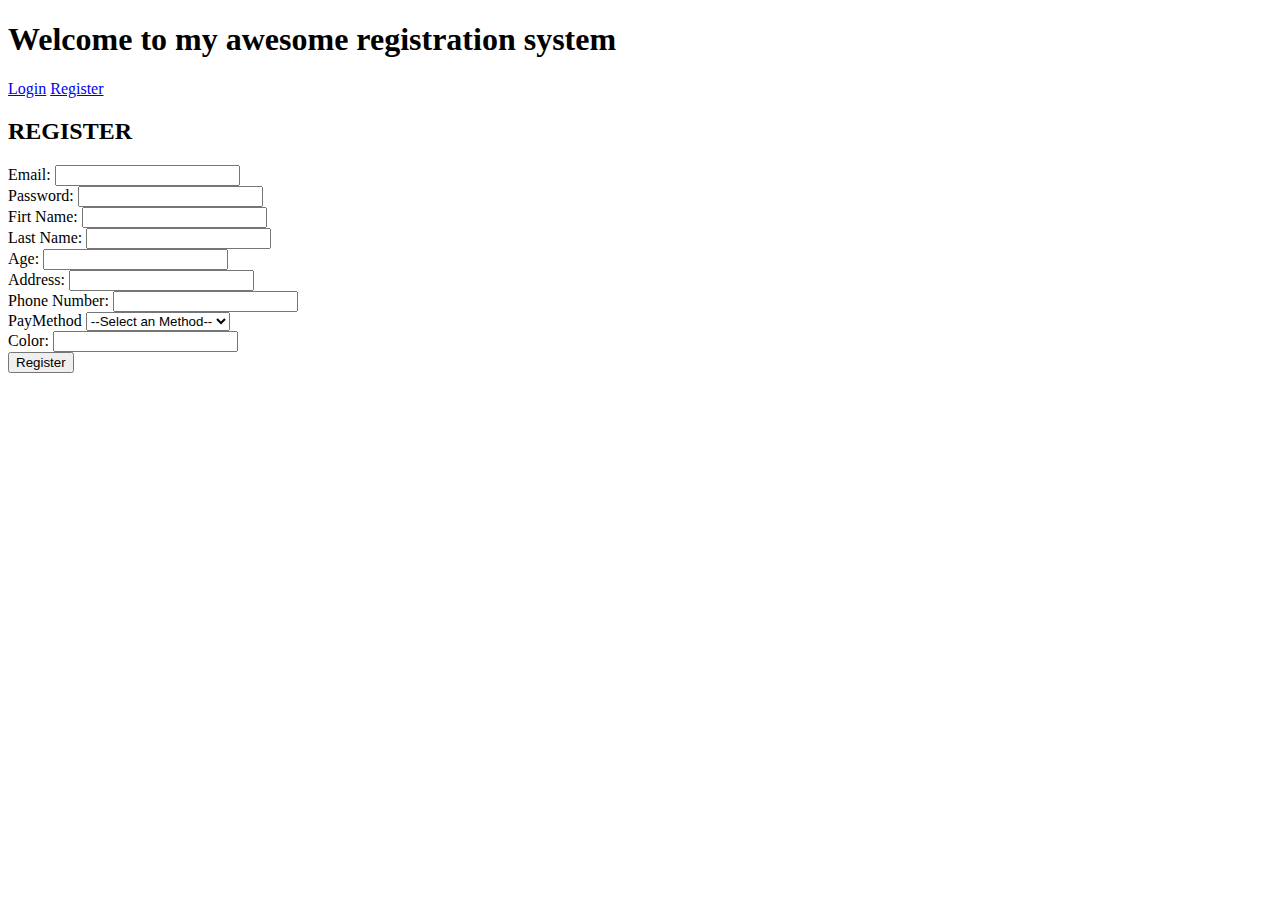
==== register.html @ 114ee483 "Class 1" ====
<!DOCTYPE html>
<html lang="en">

<head>
    <meta charset="UTF-8">
    <meta http-equiv="X-UA-Compatible" content="IE=edge">
    <meta name="viewport" content="width=device-width, initial-scale=1.0">
    <link rel="stylesheet" href="CSS/styles.css">
    <title>Document</title>
</head>

<body>

    <header>
        <h1>Welcome to my awesome registration system</h1>
        <nav>
            <a href="index.html">Login</a>
            <a href="register.html">Register</a>
        </nav>
    </header>
    <main>
        <div id="form-register">
            <div id="alertDiv"></div>
            <h2>REGISTER</h2>
            <form action="">
                <div class="mb-1">
                    <label for="" id="lb-email">Email:</label>
                    <input type="email" name="email-input" id="email-input">
                </div>
                <div class="mb-1">
                    <label for="" id="lb-pass">Password:</label>
                    <input type="password" name="password-input" id="password-input">
                </div>
                <div class="mb-1">
                    <label for="" id="lb-fName">Firt Name:</label>
                    <input type="text" name="fName-input" id="fName-input">
                </div>
                <div class="mb-1">
                    <label for="" id="lb-lName">Last Name:</label>
                    <input type="text" name="lName-input" id="lName-input">
                </div>
                <div class="mb-1">
                    <label for="" id="lb-age">Age:</label>
                    <input type="number" name="age-input" id="age-input">
                </div>
                <div class="mb-1">
                    <label for="" id="lb-address">Address:</label>
                    <input type="text" name="address-input" id="address-input">
                </div>
                <div class="mb-1">
                    <label for="" id="lb-number">Phone Number:</label>
                    <input type="text" name="number-input" id="number-input">
                </div>
                <div class="mb-1">
                    <label for="">PayMethod</label>
                    <select name="payMethod" id="payMethod">
                        <option value="" disabled selected>--Select an Method--</option>></option>
                        <option value="paypal">Paypal</option>
                        <option value="creditCard">Credit Card</option>
                        <option value="debitCard">Debit Card</option>
                        <option value="Other">Other</option>
                    </select>
                </div>
                <div class="mb-1">
                    <label for="" id="lb-color">Color:</label>
                    <input type="text" name="color-input" id="color-input">
                </div>
                <button type="button" class="btn" id="btn-register" onclick="register()">Register</button>
            </form>
        </div>
    </main>
    <footer>

    </footer>

    <script src="JS/js.js"></script>
    <script src="JS/jquery-3.6.4.min.js"></script>
</body>

</html>
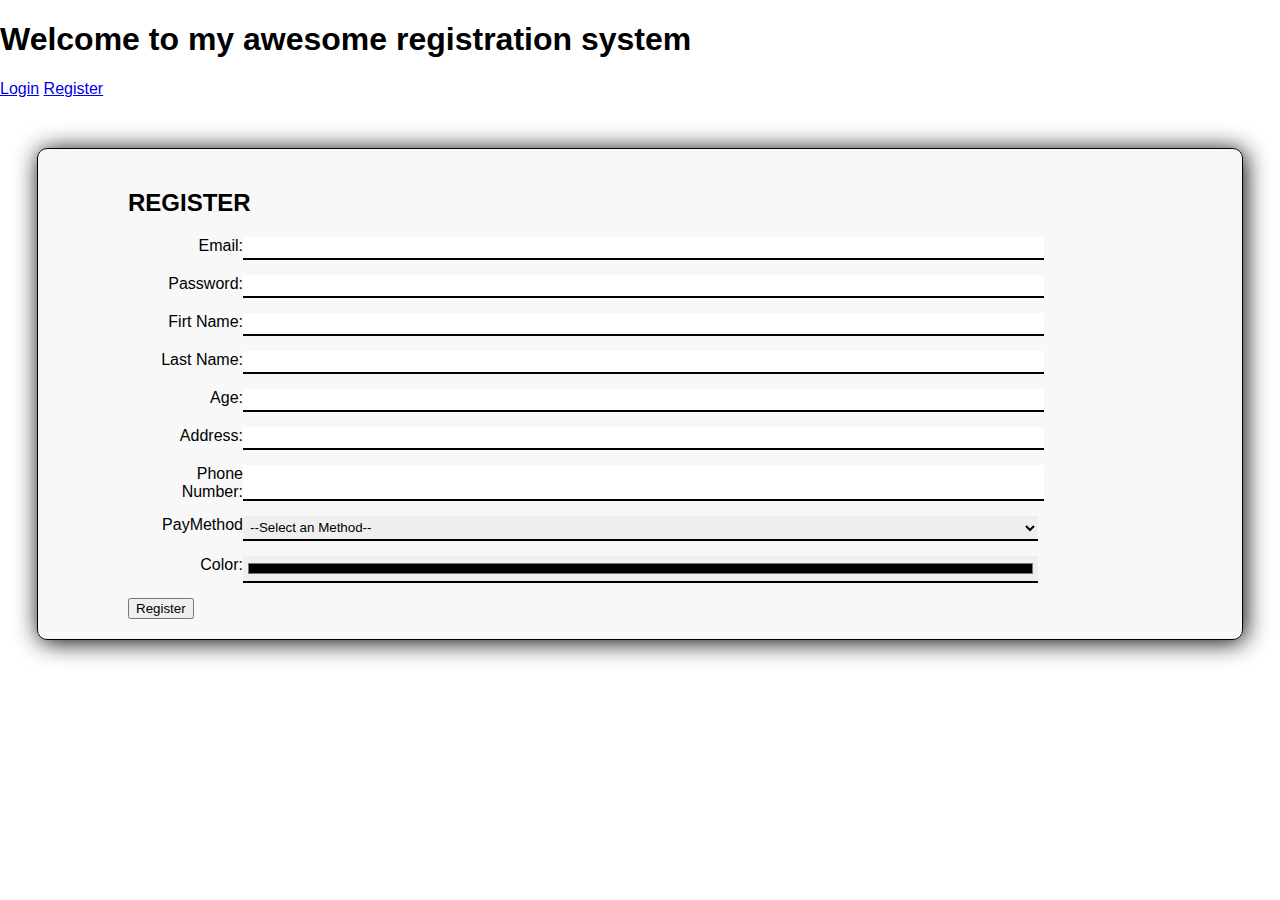
==== commit 4c8702ce: "Second class" ====
--- a/register.html
+++ b/register.html
@@ -63,7 +63,7 @@
                 </div>
                 <div class="mb-1">
                     <label for="" id="lb-color">Color:</label>
-                    <input type="text" name="color-input" id="color-input">
+                    <input type="color" name="color-input" id="color-input">
                 </div>
                 <button type="button" class="btn" id="btn-register" onclick="register()">Register</button>
             </form>
@@ -73,7 +73,8 @@
 
     </footer>
 
-    <script src="JS/js.js"></script>
+    <script src="JS/register.js"></script>
+    <script src="JS/storeManager.js"></script>
     <script src="JS/jquery-3.6.4.min.js"></script>
 </body>
 
--- a/CSS/styles.css
+++ b/CSS/styles.css
@@ -0,0 +1,136 @@
+/*
+*everything
+*/
+
+
+/*
+*Body
+*/
+body {
+    padding: 0;
+    margin: 0;
+    font-family: 'Montserrat', sans-serif;
+}
+
+
+/* 
+* Header Style ------------------------------------
+*/
+
+#header-container {
+    background-color: #F58220;
+    color: white;
+    height: auto;
+    display: flow-root;
+}
+
+#header-container div {
+    display: flex;
+    justify-content: center;
+    color: white;
+}
+
+#header-container a {
+    color: white;
+}
+
+#title-site {
+    padding: 0 0 0 0;
+    text-decoration: none;
+}
+
+#title-site:hover {
+    color: #0b76a6;
+}
+
+
+#menu-site ul {
+    margin: 0;
+    padding: 0;
+    list-style: none;
+
+}
+
+#menu-site ul li {
+    display: inline-block;
+    line-height: 100px;
+}
+
+#menu-site ul li a {
+    display: block;
+    padding: 0 10px;
+    text-decoration: none;
+    text-transform: uppercase;
+    font-size: 18px;
+    font-weight: 500;
+    font-family: 'Montserrat', sans-serif;
+}
+
+#menu-site ul li a:hover {
+    background: #0b76a6;
+}
+
+/*
+*Main content------------------------------
+*/
+#main-container {
+    padding-bottom: 20%;
+}
+
+/*
+* Footer----------------------------------
+*/
+#footer-container {
+    background-color: #0b76a6;
+    height: 100px;
+    display: flex;
+    justify-content: center;
+    align-items: center;
+    align-self: flex-end;
+}
+
+#footer-container p {
+    color: #ffffff;
+    font-weight: 500;
+}
+
+/*
+*FORMULARIO-------------------------------------
+*/
+#form-register {
+    background-color: #f8f8f8f8;
+    width: 80%;
+    border: solid 1px;
+    box-shadow: 2px 2px 25px #000000;
+    border-radius: 10px;
+    margin: 50px auto;
+    padding: 20px 90px;
+    /* margin-right: 20px;
+    margin-left: 20px; */
+}
+#form h2{
+    text-align: center;
+}
+
+.mb-1 {
+    display: flex;
+    margin: 15px;
+}
+
+label {
+    width: 100px;
+    text-align: right;
+    /* margin-right: 10px; */
+}
+
+input,
+select {
+    width: 80%;
+    /* border-radius: 5px; */
+    padding: 3px;
+    border-bottom: solid 2px;
+    border-top: 0px;
+    border-left: 0px;
+    border-right: 0px;
+
+}
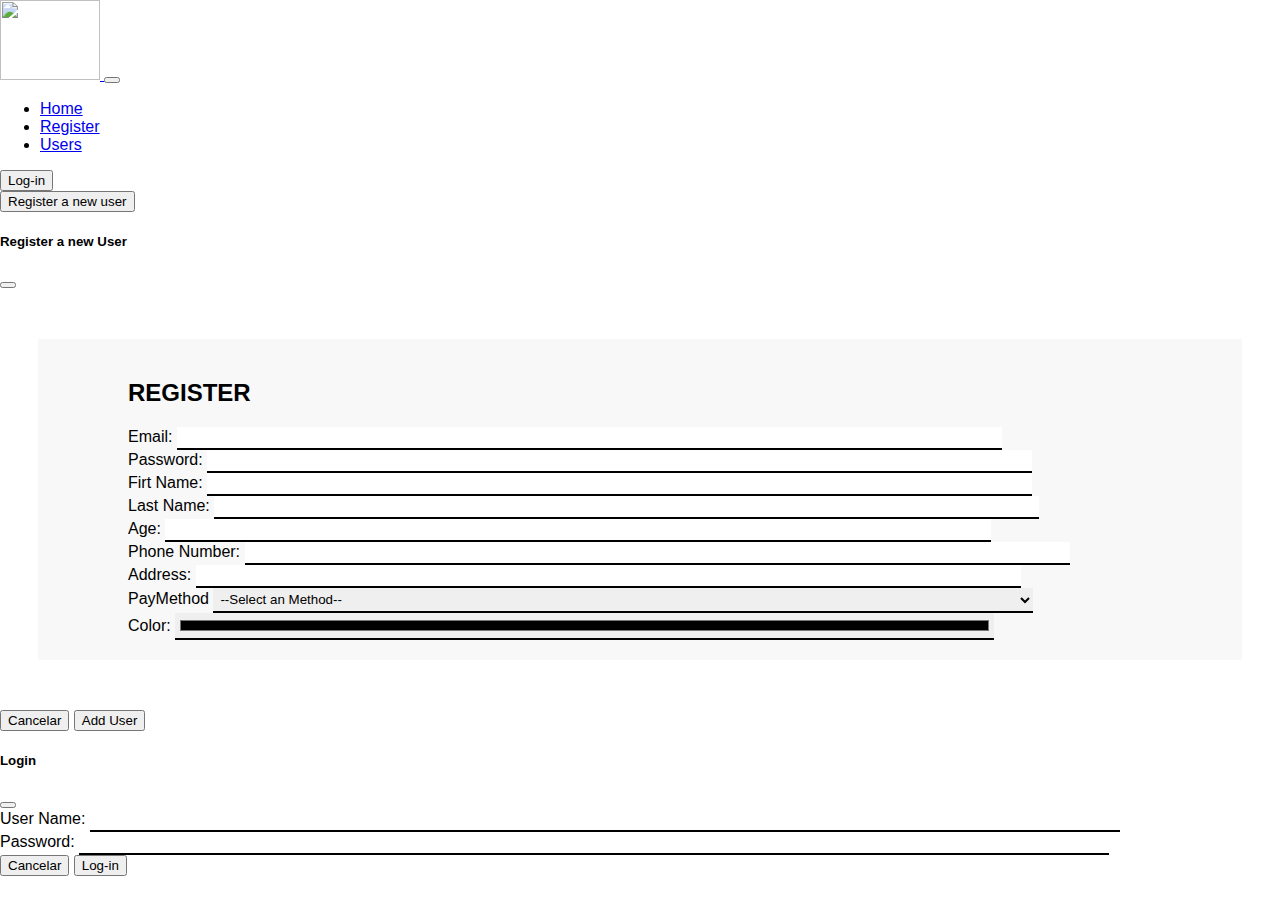
==== commit 0a1484c1: "Final Report" ====
--- a/register.html
+++ b/register.html
@@ -6,67 +6,153 @@
     <meta http-equiv="X-UA-Compatible" content="IE=edge">
     <meta name="viewport" content="width=device-width, initial-scale=1.0">
     <link rel="stylesheet" href="CSS/styles.css">
+    <!-- CSS only -->
+    <link href="https://cdn.jsdelivr.net/npm/bootstrap@5.1.3/dist/css/bootstrap.min.css" rel="stylesheet"
+        integrity="sha384-1BmE4kWBq78iYhFldvKuhfTAU6auU8tT94WrHftjDbrCEXSU1oBoqyl2QvZ6jIW3" crossorigin="anonymous">
     <title>Document</title>
 </head>
 
 <body>
 
     <header>
-        <h1>Welcome to my awesome registration system</h1>
-        <nav>
-            <a href="index.html">Login</a>
-            <a href="register.html">Register</a>
+        <!-- <h1>Welcome to my awesome registration system</h1> -->
+        <nav class=" navbar navbar-expand-lg navbar-dark bg-dark">
+            <div class="container-fluid">
+                <a href="#" class="navbar-brand">
+                    <img src="https://www.softsom.com.mx/wp-content/uploads/2023/03/logo-softsom-white.png" alt=""
+                        width="100" height="80">
+                </a>
+                <button class="navbar-toggler" type="button" data-bs-toggle="collapse" data-bs-target="#navbarText"
+                    aria-controls="navbarText" aria-expanded="false" aria-label="Toggle navigation">
+                    <span class="navbar-toggler-icon"></span>
+                </button>
+                <div class="collapse navbar-collapse" id="navbarText">
+                    <ul class="navbar-nav me-auto mb-2 mb-lg-0">
+                        <li class="nav-item">
+                            <a class="nav-link" href="index.html">Home</a>
+                        </li>
+                        <li class="nav-item">
+                            <a class="nav-link active" href="register.html">Register</a>
+                        </li>
+                        <li class="nav-item">
+                            <a class="nav-link " href="users.html">Users</a>
+                        </li>
+                    </ul>
+                    <button type="button" class="btn btn-primary" data-bs-toggle="modal" data-bs-target="#regModal">
+                        Log-in
+                    </button>
+                </div>
+            </div>
         </nav>
     </header>
     <main>
-        <div id="form-register">
-            <div id="alertDiv"></div>
-            <h2>REGISTER</h2>
-            <form action="">
-                <div class="mb-1">
-                    <label for="" id="lb-email">Email:</label>
-                    <input type="email" name="email-input" id="email-input">
+        <button type="button" class="btn btn-primary" data-bs-toggle="modal" data-bs-target="#regModal">
+            Register a new user
+        </button>
+        <!-- Modal Register -->
+        <div class="modal fade" id="regModal" tabindex="-1" aria-labelledby="cont-regModal" aria-hidden="true">
+            <div class="modal-dialog-centered modal-dialog modal-xl">
+                <div class="modal-content">
+                    <div class="modal-header">
+                        <h5 class="modal-title" id="cont-regModal">Register a new User</h5>
+                        <button type="button" class="btn-close" data-bs-dismiss="modal" aria-label="Close"></button>
+                    </div>
+                    <div class="modal-body">
+                        <div id="form-register">
+                            <div id="alertDiv"></div>
+                            <h2>REGISTER</h2>
+                            <form action="">
+
+                                <div class="mb-3">
+                                    <label for="" id="lb-email">Email:</label>
+                                    <input type="email" name="email-input" id="email-input">
+                                </div>
+
+                                <div class="mb-3">
+                                    <label for="" id="lb-pass">Password:</label>
+                                    <input type="password" name="password-input" id="password-input">
+                                </div>
+                                <div class="mb-3">
+                                    <label for="" id="lb-fName">Firt Name:</label>
+                                    <input type="text" name="fName-input" id="fName-input">
+                                </div>
+
+                                <div class="mb-3">
+                                    <label for="" id="lb-lName">Last Name:</label>
+                                    <input type="text" name="lName-input" id="lName-input">
+                                </div>
+
+
+                                <div class="mb-3">
+                                    <label for="" id="lb-age">Age:</label>
+                                    <input type="number" name="age-input" id="age-input">
+                                </div>
+                                <div class="mb-3">
+                                    <label for="" id="lb-number">Phone Number:</label>
+                                    <input type="text" name="number-input" id="number-input">
+                                </div>
+                                <div class="mb-3">
+                                    <label for="" id="lb-address">Address:</label>
+                                    <input type="text" name="address-input" id="address-input">
+                                </div>
+                                <div class="mb-3">
+                                    <label for="">PayMethod</label>
+                                    <select name="payMethod" id="payMethod">
+                                        <option value="" disabled selected>--Select an Method--</option>></option>
+                                        <option value="paypal">Paypal</option>
+                                        <option value="creditCard">Credit Card</option>
+                                        <option value="debitCard">Debit Card</option>
+                                        <option value="Other">Other</option>
+                                    </select>
+                                </div>
+                                <div class="mb-3">
+                                    <label for="" id="lb-color">Color:</label>
+                                    <input type="color" name="color-input" id="color-input">
+                                </div>
+                                <!-- <button type="button" class="btn" id="btn-register" onclick="register()">Register</button> -->
+                            </form>
+                        </div>
+                    </div>
+                    <div class="modal-footer">
+                        <button type="button" class="btn btn-secondary bs-warning"
+                            data-bs-dismiss="modal">Cancelar</button>
+                        <button type="button" class="btn btn-primary" id="btnLogin" onclick="register()">Add
+                            User</button>
+                    </div>
                 </div>
-                <div class="mb-1">
-                    <label for="" id="lb-pass">Password:</label>
-                    <input type="password" name="password-input" id="password-input">
+            </div>
+        </div>
+        <!-- Modal -->
+        <div class="modal fade" id="regModal" tabindex="-1" aria-labelledby="cont-regModal" aria-hidden="true">
+            <div class="modal-dialog">
+                <div class="modal-content">
+                    <div class="modal-header">
+                        <h5 class="modal-title" id="cont-regModal">Login</h5>
+                        <button type="button" class="btn-close" data-bs-dismiss="modal" aria-label="Close"></button>
+                    </div>
+                    <div class="modal-body">
+                        <div id="form-login" class="container">
+                            <!-- <h2>Login</h2> -->
+                            <form action="">
+                                <div class="mb-3">
+                                    <label for="" id="lb-username-index">User Name:</label>
+                                    <input type="text" name="username-input-index" id="username-input-index">
+                                </div>
+                                <div class="mb-3">
+                                    <label for="" id="lb-pass-index">Password:</label>
+                                    <input type="password" name="password-input-index" id="password-input-index">
+                                </div>
+                                <!-- <button type="button" class="btn" id="btnLogin">Login</button> -->
+                            </form>
+                        </div>
+                    </div>
+                    <div class="modal-footer">
+                        <button type="button" class="btn btn-secondary bs-warning"
+                            data-bs-dismiss="modal">Cancelar</button>
+                        <button type="button" class="btn btn-primary" id="btnLogin">Log-in</button>
+                    </div>
                 </div>
-                <div class="mb-1">
-                    <label for="" id="lb-fName">Firt Name:</label>
-                    <input type="text" name="fName-input" id="fName-input">
-                </div>
-                <div class="mb-1">
-                    <label for="" id="lb-lName">Last Name:</label>
-                    <input type="text" name="lName-input" id="lName-input">
-                </div>
-                <div class="mb-1">
-                    <label for="" id="lb-age">Age:</label>
-                    <input type="number" name="age-input" id="age-input">
-                </div>
-                <div class="mb-1">
-                    <label for="" id="lb-address">Address:</label>
-                    <input type="text" name="address-input" id="address-input">
-                </div>
-                <div class="mb-1">
-                    <label for="" id="lb-number">Phone Number:</label>
-                    <input type="text" name="number-input" id="number-input">
-                </div>
-                <div class="mb-1">
-                    <label for="">PayMethod</label>
-                    <select name="payMethod" id="payMethod">
-                        <option value="" disabled selected>--Select an Method--</option>></option>
-                        <option value="paypal">Paypal</option>
-                        <option value="creditCard">Credit Card</option>
-                        <option value="debitCard">Debit Card</option>
-                        <option value="Other">Other</option>
-                    </select>
-                </div>
-                <div class="mb-1">
-                    <label for="" id="lb-color">Color:</label>
-                    <input type="color" name="color-input" id="color-input">
-                </div>
-                <button type="button" class="btn" id="btn-register" onclick="register()">Register</button>
-            </form>
+            </div>
         </div>
     </main>
     <footer>
@@ -76,6 +162,10 @@
     <script src="JS/register.js"></script>
     <script src="JS/storeManager.js"></script>
     <script src="JS/jquery-3.6.4.min.js"></script>
+    <!-- JavaScript Bundle with Popper -->
+    <script src="https://cdn.jsdelivr.net/npm/bootstrap@5.1.3/dist/js/bootstrap.bundle.min.js"
+        integrity="sha384-ka7Sk0Gln4gmtz2MlQnikT1wXgYsOg+OMhuP+IlRH9sENBO0LRn5q+8nbTov4+1p"
+        crossorigin="anonymous"></script>
 </body>
 
 </html>--- a/CSS/styles.css
+++ b/CSS/styles.css
@@ -100,9 +100,9 @@
 #form-register {
     background-color: #f8f8f8f8;
     width: 80%;
-    border: solid 1px;
-    box-shadow: 2px 2px 25px #000000;
-    border-radius: 10px;
+    /* border: solid 1px; */
+    /* box-shadow: 2px 2px 25px #000000; */
+    /* border-radius: 10px; */
     margin: 50px auto;
     padding: 20px 90px;
     /* margin-right: 20px;
